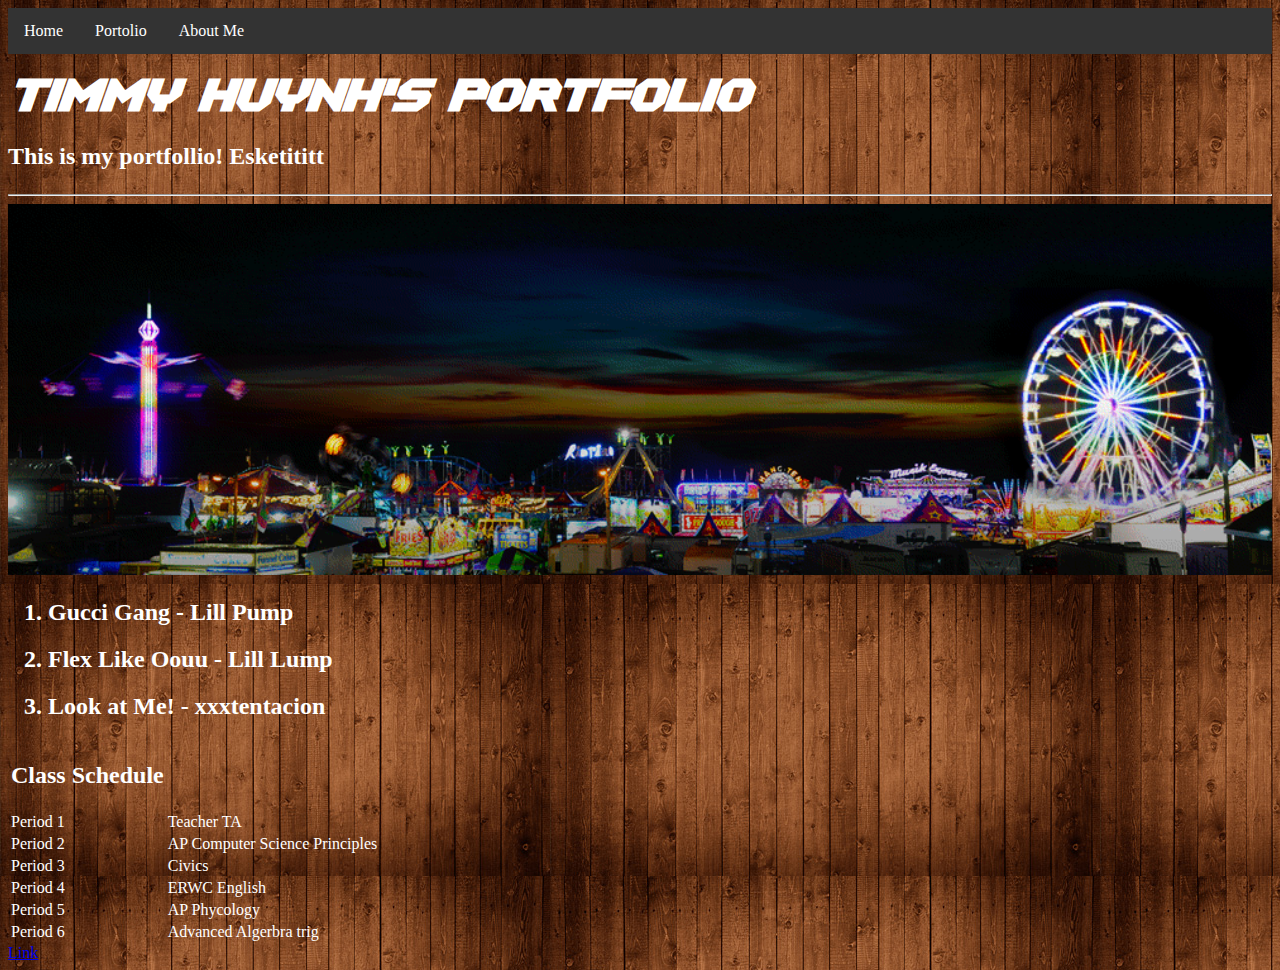
==== portfolio.html @ ff8e310f "Initial commit" ====
<!doctype html>
<html lang="en"></html>
    <head>
        <title>Timmy's Portfolio</title>
        <link href="style.css" rel = "stylesheet">
    </head>
    <body>
        <ul id="nav">
            <li><a href="index.html"target="_blank">Home</a></li>
            <li><a href="portfolio.html">Portolio</a></li>
            <li><a href="about.html">About Me</a></li>
        </ul>
        <h1>Timmy Huynh's Portfolio</h1>
        <h2><p>This is my portfollio! Esketititt</p></h2>
        <hr>
        <div id="star">
             <img src="images/starz.gif" width="100%">    
        </div>
        <ol>
            <h2><li>Gucci Gang - Lill Pump</li></h2>
            <h2><li>Flex Like Oouu - Lill Lump</li></h2>
            <h2><li>Look at Me! - xxxtentacion</li></h2>
        </ol>
        <table>
            <th><h2>Class Schedule</th></h2>
            <tr><td>Period 1</td><td>Teacher TA</td></tr>
            <tr><td>Period 2</td><td>AP Computer Science Principles</td></tr>
            <tr><td>Period 3</td><td>Civics</td></tr>
            <tr><td>Period 4</td><td>ERWC English</td></tr>
            <tr><td>Period 5</td><td>AP Phycology</td></tr>
            <tr><td>Period 6</td><td>Advanced Algerbra trig</td></tr>
        </table>
        <a href="https://assets.vogue.com/photos/5891c91ece34fb453af7d263/master/pass/06-kendrick-llama-memes.jpg"target="_blank">Link</a>
    </body>
</html>
---- style.css ----
@font-face{
    font-family: timmy;
    src: url(fonts/Equalize.ttf);
}
body {
    background-image: url(images/kak.jpg);
    background-color: #ff99ff;
    color: white;
}
h1{
    font-family: "timmy";
}
#nav {
    list-style-type: none;
    margin: 0;
    padding: 0;
    overflow: hidden;
    background-color: #333;
}

#nav li {
    float: left;
}

#nav li a {
    display: block;
    color: white;
    text-align: center;
    padding: 14px 16px;
    text-decoration: none;
}

li a:hover:not(.active) {
    background-color: #111;
}

.active {
    background-color: #4CAF50;
}
</style>
</head>
<body>

<ul>
  <li><a href="#home">Home</a></li>
  <li><a href="#news">News</a></li>
  <li><a href="#contact">Contact</a></li>
  <li style="float:right"><a class="active" href="#about">About</a></li>
</ul>
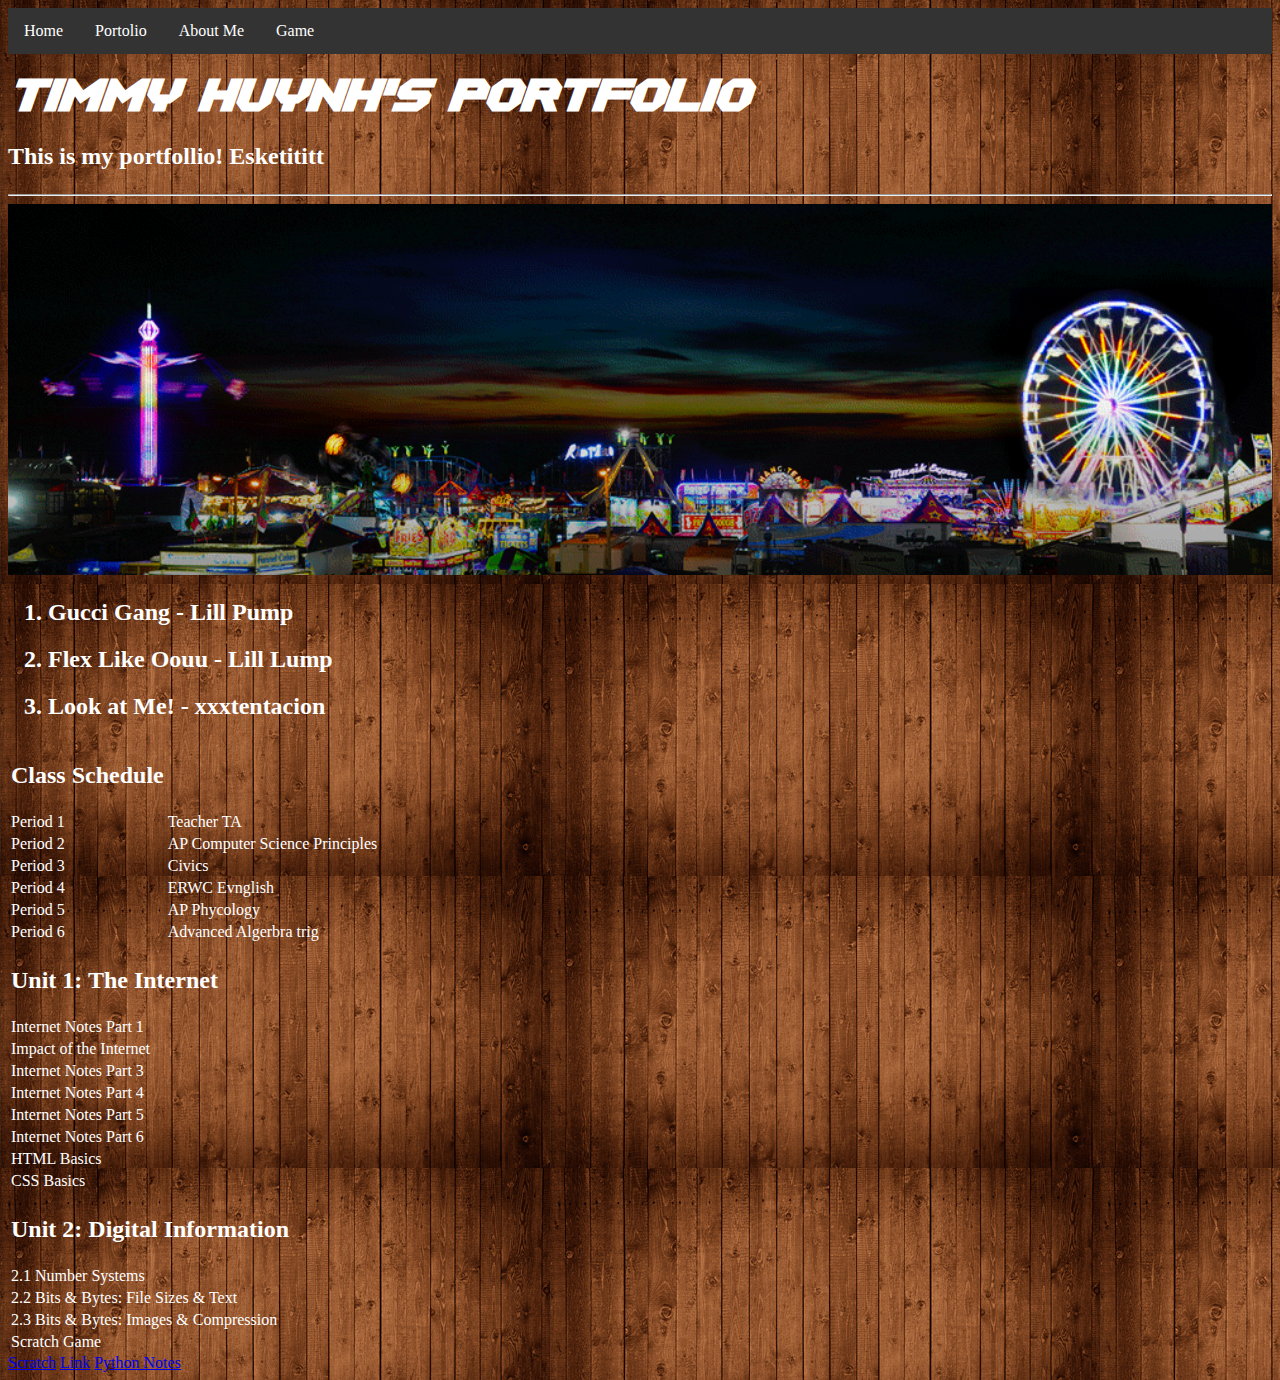
==== commit bb3b2895: "update" ====
--- a/portfolio.html
+++ b/portfolio.html
@@ -9,6 +9,7 @@
             <li><a href="index.html"target="_blank">Home</a></li>
             <li><a href="portfolio.html">Portolio</a></li>
             <li><a href="about.html">About Me</a></li>
+            <li><a href="scratch.html">Game</a></li>
         </ul>
         <h1>Timmy Huynh's Portfolio</h1>
         <h2><p>This is my portfollio! Esketititt</p></h2>
@@ -26,10 +27,30 @@
             <tr><td>Period 1</td><td>Teacher TA</td></tr>
             <tr><td>Period 2</td><td>AP Computer Science Principles</td></tr>
             <tr><td>Period 3</td><td>Civics</td></tr>
-            <tr><td>Period 4</td><td>ERWC English</td></tr>
+            <tr><td>Period 4</td><td>ERWC Evnglish</td></tr>
             <tr><td>Period 5</td><td>AP Phycology</td></tr>
             <tr><td>Period 6</td><td>Advanced Algerbra trig</td></tr>
         </table>
+        <table>
+            <th><h2>Unit 1: The Internet</th></h2>
+            <tr><td>Internet Notes Part 1</td></tr>
+            <tr><td>Impact of the Internet</td></tr>
+            <tr><td>Internet Notes Part 3</td></tr>
+            <tr><td>Internet Notes Part 4</td></tr>
+            <tr><td>Internet Notes Part 5</td></tr>
+            <tr><td>Internet Notes Part 6</td></tr>
+            <tr><td>HTML Basics</td></tr>
+            <tr><td>CSS Basics</td></tr>
+        </table>
+        <table>
+            <th><h2>Unit 2: Digital Information</th></h2>
+            <tr><td>2.1 Number Systems</td></tr>
+            <tr><td>2.2 Bits & Bytes: File Sizes & Text</td></tr>
+            <tr><td>2.3 Bits & Bytes: Images & Compression</td></tr>
+            <tr><td>Scratch Game</td></tr>
+        </table>
+        <a href="https://scratch.mit.edu/projects/187127538/#fullscreen"target="_blank">Scratch</a>
         <a href="https://assets.vogue.com/photos/5891c91ece34fb453af7d263/master/pass/06-kendrick-llama-memes.jpg"target="_blank">Link</a>
+        <a href="https://repl.it/@TimmyHuynh/Timmylol">Python Notes</a>
     </body>
 </html>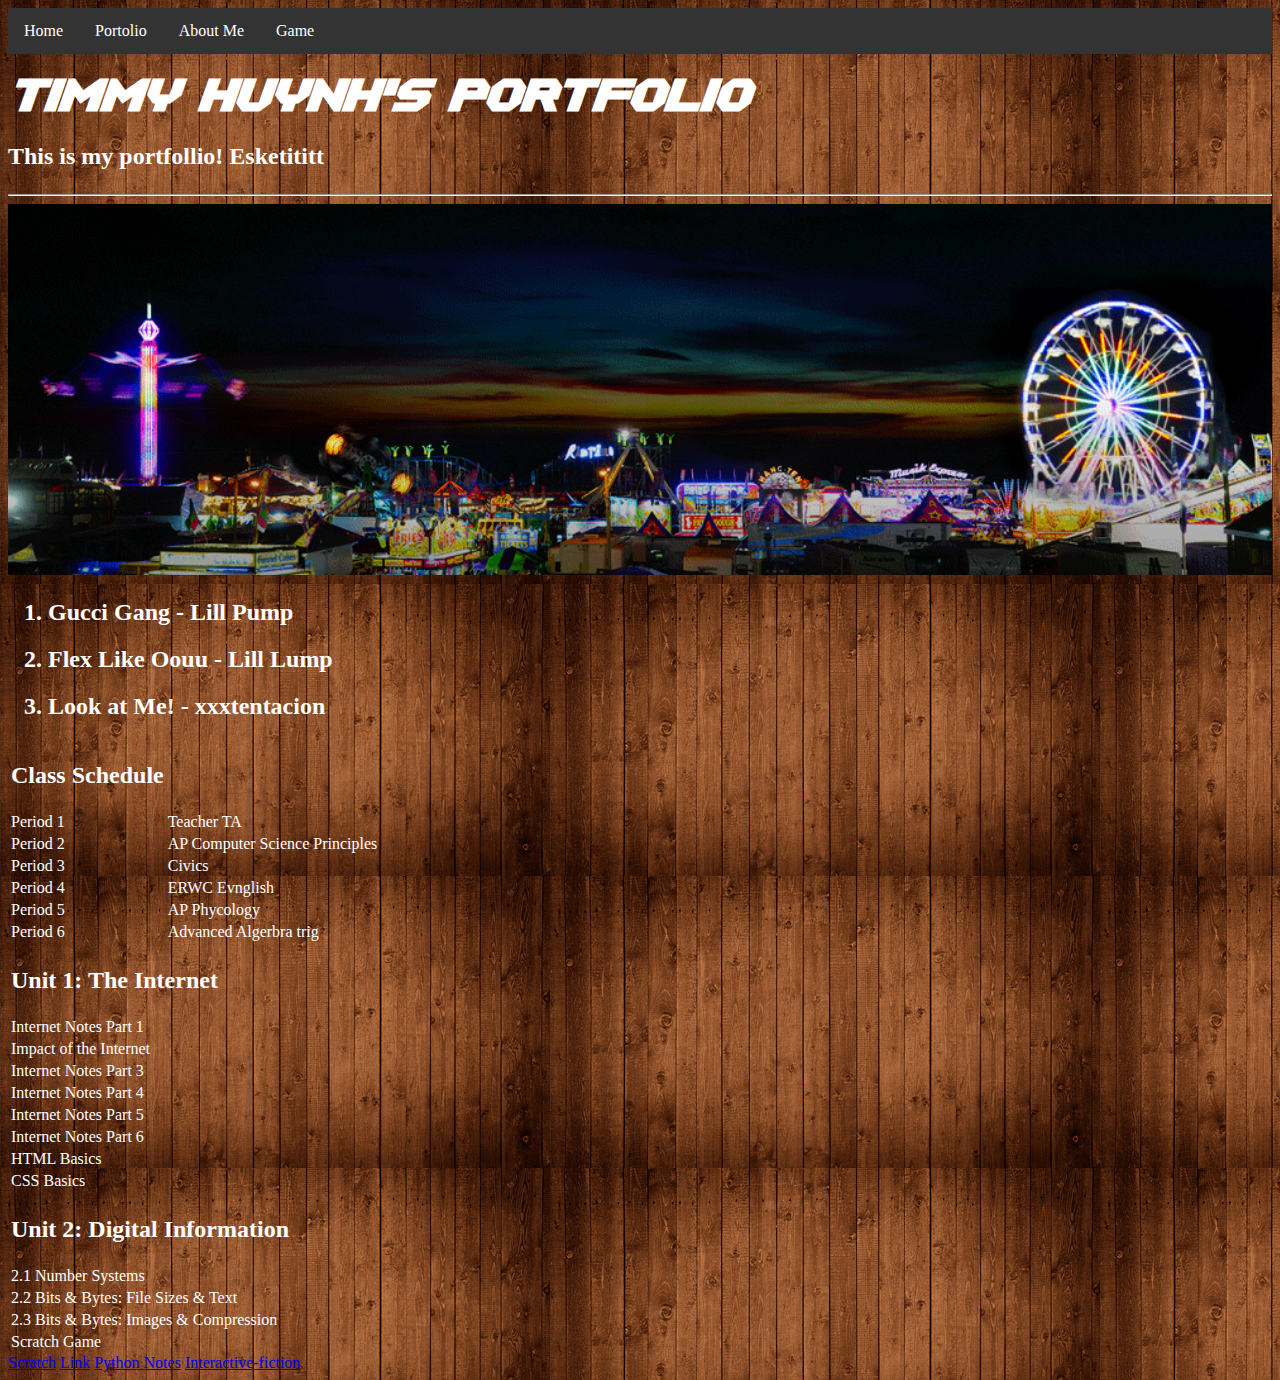
==== commit d0a73026: "update" ====
--- a/portfolio.html
+++ b/portfolio.html
@@ -52,5 +52,6 @@
         <a href="https://scratch.mit.edu/projects/187127538/#fullscreen"target="_blank">Scratch</a>
         <a href="https://assets.vogue.com/photos/5891c91ece34fb453af7d263/master/pass/06-kendrick-llama-memes.jpg"target="_blank">Link</a>
         <a href="https://repl.it/@TimmyHuynh/Timmylol">Python Notes</a>
+        <a href="https://repl.it/@TimmyHuynh/PoorDimgraySnowmonkey">Interactive-fiction</a>
     </body>
 </html>